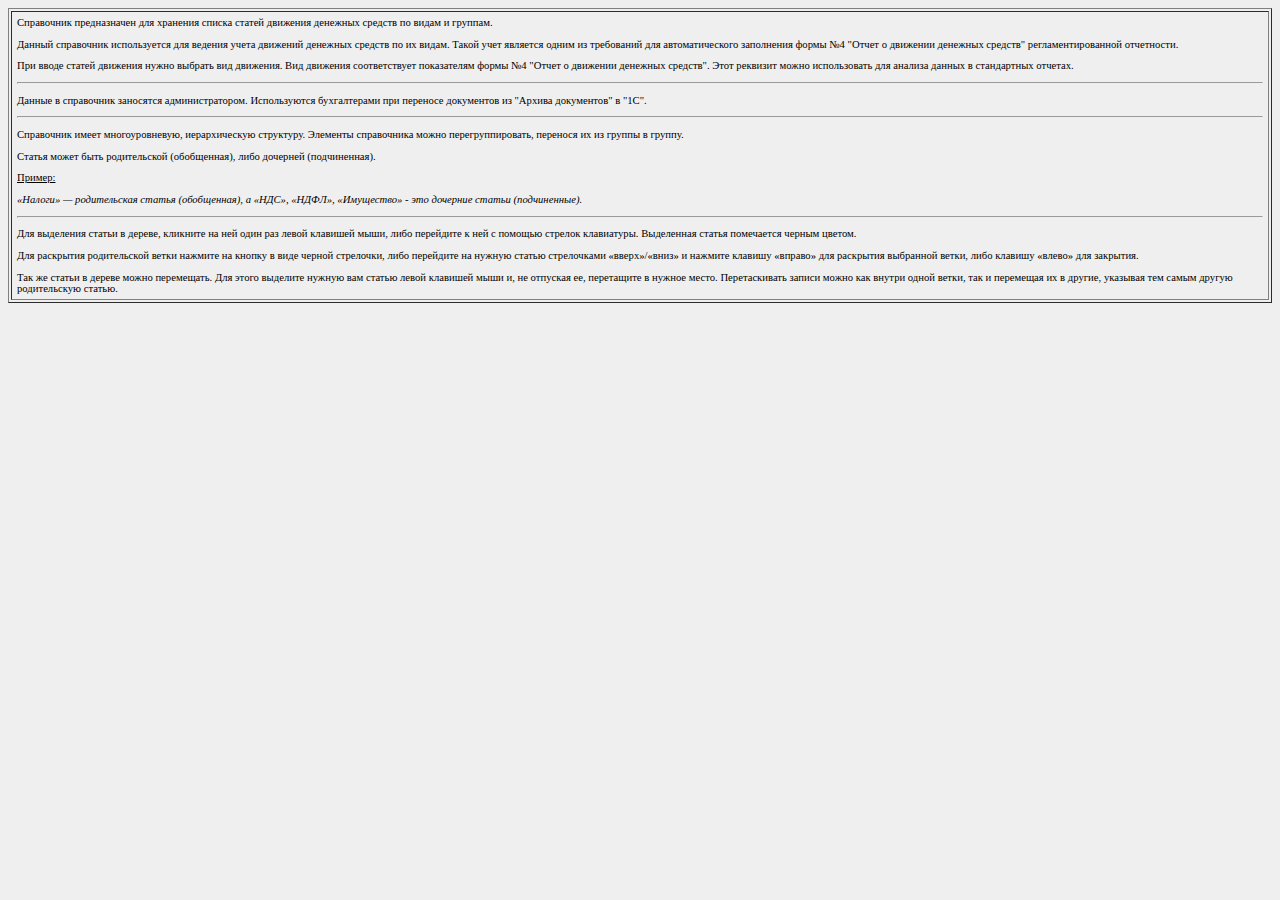
==== CashFlowItems/hlp/default.htm @ 92050712 "Приведение в соответствие с рабочей версией" ====
﻿<!DOCTYPE HTML PUBLIC "-//W3C//DTD HTML 4.0 Transitional//EN">
<html>
<head>
    <title>Справка</title>
    <link rel="stylesheet" type="text/css" href="style.css"/>
</head>
<body>

<table cellspacing="2" border="1" cellpadding="5" width="100%">
	<tr>
	<td>
	    <p>
            Справочник предназначен для хранения списка статей движения денежных средств по видам и группам.
	    </p>
	    <p>
            Данный справочник используется для ведения учета движений денежных средств по их видам. Такой учет является одним из требований для автоматического заполнения формы №4 "Отчет о движении денежных средств" регламентированной отчетности.
	    </p>
	    <p>
	        При вводе статей движения нужно выбрать вид движения. Вид движения соответствует показателям формы №4 "Отчет о движении денежных средств". Этот реквизит можно использовать для анализа данных в стандартных отчетах.
	    </p>
        <hr/>
	    <p>
	        Данные в справочник заносятся администратором. Используются бухгалтерами при переносе документов из "Архива документов" в "1С".
	    </p>
        <hr/>
	    <p>
            Справочник имеет многоуровневую, иерархическую структуру. Элементы справочника можно перегруппировать, перенося их из группы в группу.
	    </p>
	    <p>
            Статья может быть родительской (обобщенная), либо дочерней (подчиненная).
	    </p>
        <p style="text-decoration: underline">Пример:</p>
	    <p>
	        <i>«Налоги» — родительская статья (обобщенная), а «НДС», «НДФЛ», «Имущество» - это дочерние статьи (подчиненные).</i>
	    </p>
        <hr/>
	    <p>
            Для выделения статьи в дереве, кликните на ней один раз левой клавишей мыши, либо перейдите к ней с помощью стрелок клавиатуры. Выделенная статья помечается черным цветом.
	    </p>
	    <p>
            Для раскрытия родительской ветки нажмите на кнопку в виде черной стрелочки, либо перейдите на нужную статью стрелочками «вверх»/«вниз» и нажмите клавишу «вправо» для раскрытия выбранной ветки, либо клавишу «влево» для закрытия.
	    </p>
	    <p>
            Так же статьи в дереве можно перемещать. Для этого выделите нужную вам статью левой клавишей мыши и, не отпуская ее, перетащите в нужное место. Перетаскивать записи можно как внутри одной ветки, так и перемещая их в другие, указывая тем самым другую родительскую статью.
	    </p>
	</td>
	</tr>
</table>
</body>
</html>
---- CashFlowItems/hlp/style.css ----
*{
}
BODY
{
	background-color:#efefef;
	overflow:auto;
	font-size: 8pt; 
	font-family: Verdana;
}
.BlackA A		
{
	color:blue;
	text-decoration: none;
}
.BlackA A:hover
{
	color:blue;
	text-decoration: none;
}

.BlackA A:active
{
	color:blue;
	background-color:Gainsboro;
	text-decoration: none;
}

H3
{
	font-weight: bold;
	font-size: 10pt; 
	margin: 0px;
}
TABLE
{
	background-color:#efefef;
	overflow:auto;
	font-size: 8pt; 
	font-family: Verdana;
}
.BlackA A		
{
	color:blue;
	text-decoration: none;
}
.BlackA A:hover
{
	color:blue;
	text-decoration: none;
}

.BlackA A:active
{
	color:blue;
	background-color:Gainsboro;
	text-decoration: none;
}

H3
{
	font-weight: bold;
	font-size: 10pt; 
	margin: 0px;
}
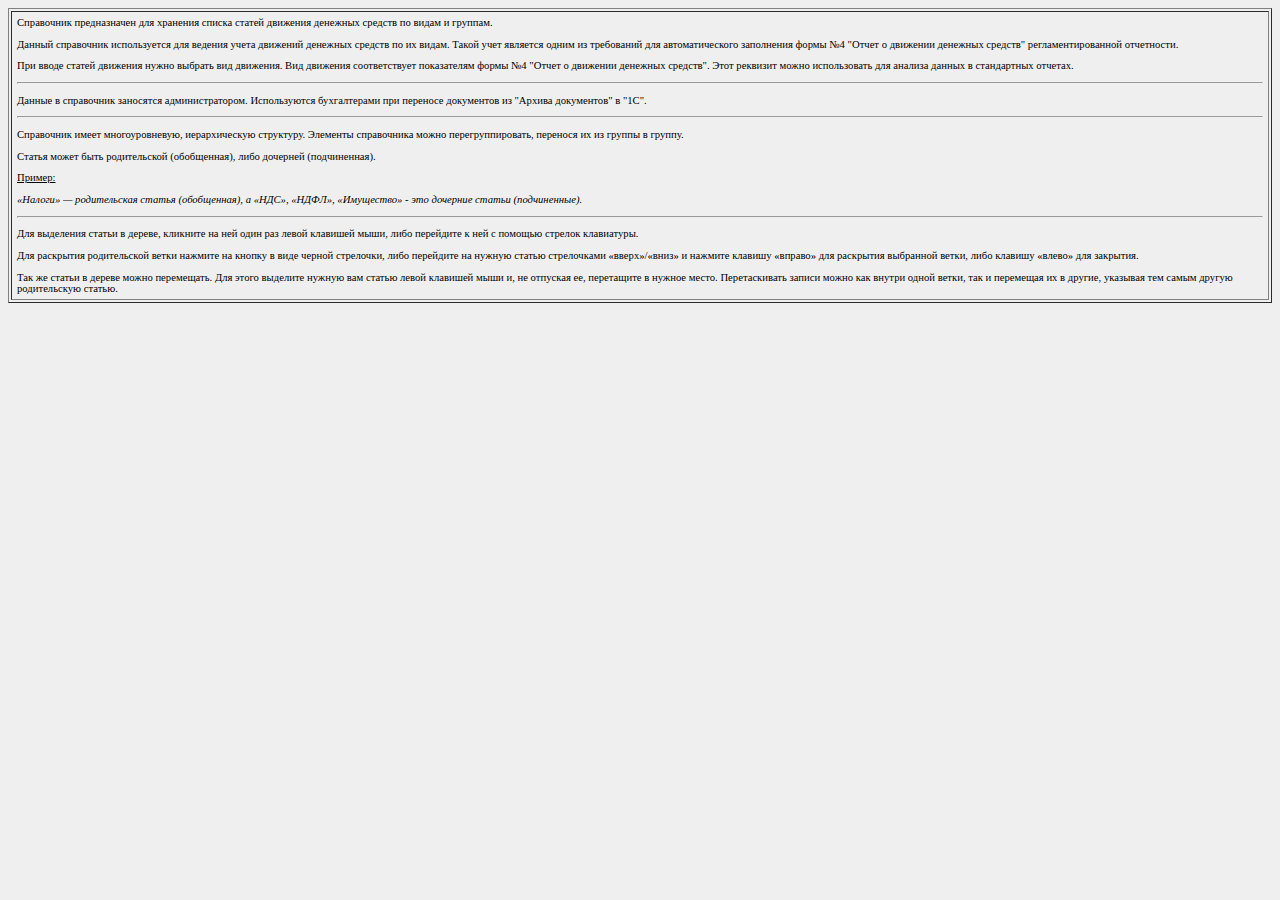
==== commit 2882c267: "Актуализация исходников" ====
--- a/CashFlowItems/hlp/default.htm
+++ b/CashFlowItems/hlp/default.htm
@@ -7,44 +7,44 @@
 <body>
 
 <table cellspacing="2" border="1" cellpadding="5" width="100%">
-	<tr>
-	<td>
-	    <p>
-            Справочник предназначен для хранения списка статей движения денежных средств по видам и группам.
-	    </p>
-	    <p>
-            Данный справочник используется для ведения учета движений денежных средств по их видам. Такой учет является одним из требований для автоматического заполнения формы №4 "Отчет о движении денежных средств" регламентированной отчетности.
-	    </p>
-	    <p>
-	        При вводе статей движения нужно выбрать вид движения. Вид движения соответствует показателям формы №4 "Отчет о движении денежных средств". Этот реквизит можно использовать для анализа данных в стандартных отчетах.
-	    </p>
-        <hr/>
-	    <p>
-	        Данные в справочник заносятся администратором. Используются бухгалтерами при переносе документов из "Архива документов" в "1С".
-	    </p>
-        <hr/>
-	    <p>
-            Справочник имеет многоуровневую, иерархическую структуру. Элементы справочника можно перегруппировать, перенося их из группы в группу.
-	    </p>
-	    <p>
-            Статья может быть родительской (обобщенная), либо дочерней (подчиненная).
-	    </p>
-        <p style="text-decoration: underline">Пример:</p>
-	    <p>
-	        <i>«Налоги» — родительская статья (обобщенная), а «НДС», «НДФЛ», «Имущество» - это дочерние статьи (подчиненные).</i>
-	    </p>
-        <hr/>
-	    <p>
-            Для выделения статьи в дереве, кликните на ней один раз левой клавишей мыши, либо перейдите к ней с помощью стрелок клавиатуры. Выделенная статья помечается черным цветом.
-	    </p>
-	    <p>
-            Для раскрытия родительской ветки нажмите на кнопку в виде черной стрелочки, либо перейдите на нужную статью стрелочками «вверх»/«вниз» и нажмите клавишу «вправо» для раскрытия выбранной ветки, либо клавишу «влево» для закрытия.
-	    </p>
-	    <p>
-            Так же статьи в дереве можно перемещать. Для этого выделите нужную вам статью левой клавишей мыши и, не отпуская ее, перетащите в нужное место. Перетаскивать записи можно как внутри одной ветки, так и перемещая их в другие, указывая тем самым другую родительскую статью.
-	    </p>
-	</td>
-	</tr>
+    <tr>
+        <td>
+            <p>
+                Справочник предназначен для хранения списка статей движения денежных средств по видам и группам.
+            </p>
+            <p>
+                Данный справочник используется для ведения учета движений денежных средств по их видам. Такой учет является одним из требований для автоматического заполнения формы №4 "Отчет о движении денежных средств" регламентированной отчетности.
+            </p>
+            <p>
+                При вводе статей движения нужно выбрать вид движения. Вид движения соответствует показателям формы №4 "Отчет о движении денежных средств". Этот реквизит можно использовать для анализа данных в стандартных отчетах.
+            </p>
+            <hr/>
+            <p>
+                Данные в справочник заносятся администратором. Используются бухгалтерами при переносе документов из "Архива документов" в "1С".
+            </p>
+            <hr/>
+            <p>
+                Справочник имеет многоуровневую, иерархическую структуру. Элементы справочника можно перегруппировать, перенося их из группы в группу.
+            </p>
+            <p>
+                Статья может быть родительской (обобщенная), либо дочерней (подчиненная).
+            </p>
+            <p style="text-decoration: underline">Пример:</p>
+            <p>
+                <i>«Налоги» — родительская статья (обобщенная), а «НДС», «НДФЛ», «Имущество» - это дочерние статьи (подчиненные).</i>
+            </p>
+            <hr/>
+            <p>
+                Для выделения статьи в дереве, кликните на ней один раз левой клавишей мыши, либо перейдите к ней с помощью стрелок клавиатуры.
+            </p>
+            <p>
+                Для раскрытия родительской ветки нажмите на кнопку в виде черной стрелочки, либо перейдите на нужную статью стрелочками «вверх»/«вниз» и нажмите клавишу «вправо» для раскрытия выбранной ветки, либо клавишу «влево» для закрытия.
+            </p>
+            <p>
+                Так же статьи в дереве можно перемещать. Для этого выделите нужную вам статью левой клавишей мыши и, не отпуская ее, перетащите в нужное место. Перетаскивать записи можно как внутри одной ветки, так и перемещая их в другие, указывая тем самым другую родительскую статью.
+            </p>
+        </td>
+    </tr>
 </table>
 </body>
-</html>
+</html>--- a/CashFlowItems/hlp/style.css
+++ b/CashFlowItems/hlp/style.css
@@ -1,66 +1,59 @@
-*{
-}
-BODY
-{
-	background-color:#efefef;
-	overflow:auto;
-	font-size: 8pt; 
-	font-family: Verdana;
-}
-.BlackA A		
-{
-	color:blue;
-	text-decoration: none;
-}
-.BlackA A:hover
-{
-	color:blue;
-	text-decoration: none;
+* { }
+
+BODY {
+    background-color: #efefef;
+    font-family: Verdana;
+    font-size: 8pt;
+    overflow: auto;
 }
 
-.BlackA A:active
-{
-	color:blue;
-	background-color:Gainsboro;
-	text-decoration: none;
+.BlackA A {
+    color: blue;
+    text-decoration: none;
 }
 
-H3
-{
-	font-weight: bold;
-	font-size: 10pt; 
-	margin: 0px;
-}
-TABLE
-{
-	background-color:#efefef;
-	overflow:auto;
-	font-size: 8pt; 
-	font-family: Verdana;
-}
-.BlackA A		
-{
-	color:blue;
-	text-decoration: none;
-}
-.BlackA A:hover
-{
-	color:blue;
-	text-decoration: none;
+.BlackA A:hover {
+    color: blue;
+    text-decoration: none;
 }
 
-.BlackA A:active
-{
-	color:blue;
-	background-color:Gainsboro;
-	text-decoration: none;
+.BlackA A:active {
+    background-color: Gainsboro;
+    color: blue;
+    text-decoration: none;
 }
 
-H3
-{
-	font-weight: bold;
-	font-size: 10pt; 
-	margin: 0px;
+H3 {
+    font-size: 10pt;
+    font-weight: bold;
+    margin: 0px;
 }
 
+TABLE {
+    background-color: #efefef;
+    font-family: Verdana;
+    font-size: 8pt;
+    overflow: auto;
+}
 
+.BlackA A {
+    color: blue;
+    text-decoration: none;
+}
+
+.BlackA A:hover {
+    color: blue;
+    text-decoration: none;
+}
+
+.BlackA A:active {
+    background-color: Gainsboro;
+    color: blue;
+    text-decoration: none;
+}
+
+H3 {
+    font-size: 10pt;
+    font-weight: bold;
+    margin: 0px;
+}